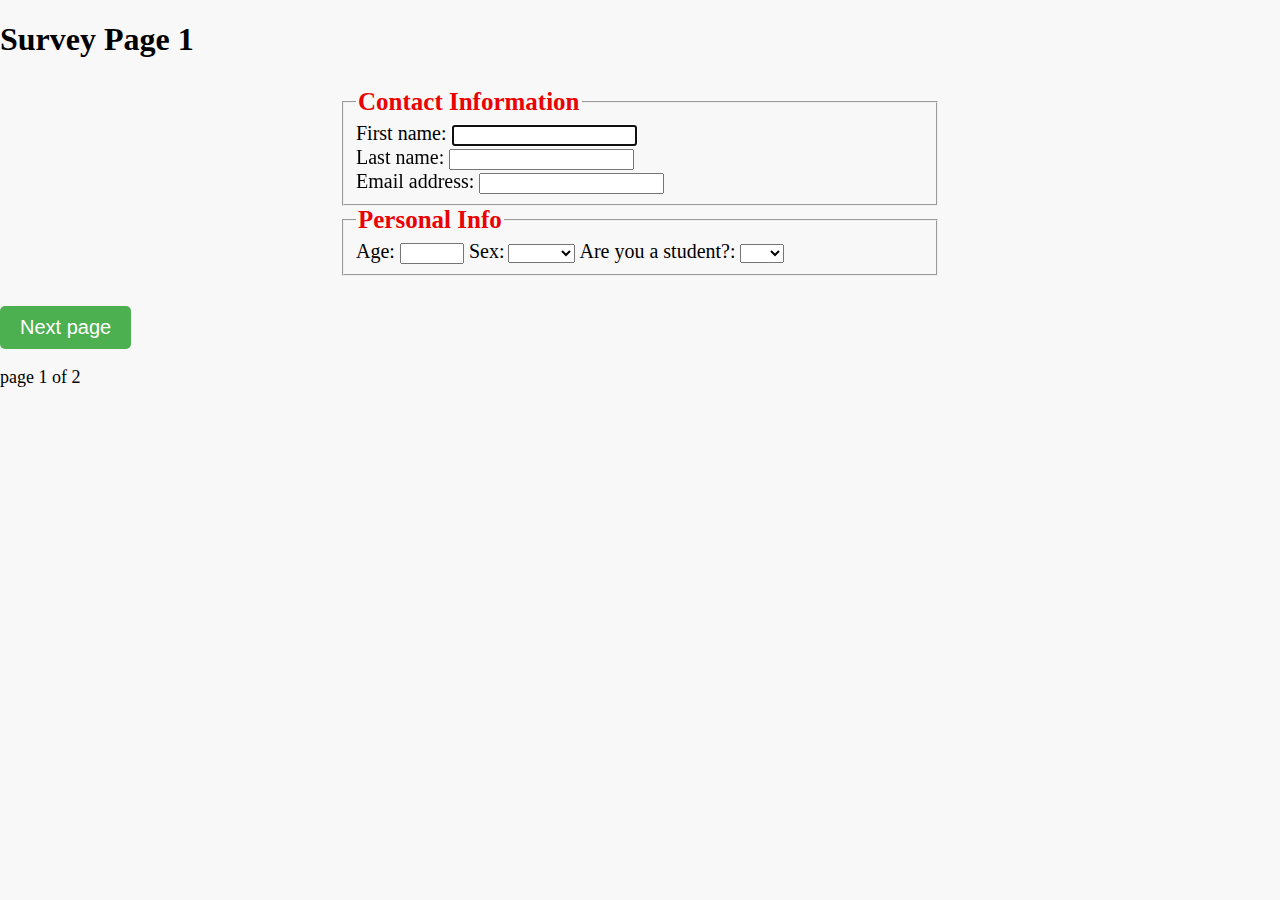
==== survey-1.html @ 562a3f06 "Almost Finished" ====
<!DOCTYPE html>
<html lang="en">
<head>
    <meta charset="UTF-8">
    <meta http-equiv="X-UA-Compatible" content="IE=edge">
    <meta name="viewport" content="width=device-width, initial-scale=1.0">
    <title>Survey Page 1</title>
    <link rel="stylesheet" href="./css/stylessheet.css"
</head>
<body>
    <h1>Survey Page 1</h1>
    <form>
        <fieldset>
            <legend>Contact Information</legend>
                <div>
                <label for="fname"> First name:
                <input id="fname" type="text" autofocus tabindex="1">
                </label>
                </div>

                <div>
                <label for="lname"> Last name:
                <input id="lname" type="text"autofocus tabindex="2">
                </label>
                </div>
                <div>
                <label for="email"> Email address:
                <input id="email" type="text">
                </label>
            
                </div>

        </fieldset>
        <fieldset>
            <legend>Personal Info</legend>
           
                <label for="age"> Age:
                    <input id="age" type="number"  min="0" max="120" >
                </label>
                <label for="genders">Sex:</label>
                <select name="Sex" id="genders">
                    <option value=" "> </option>
                    <option value="Male">Male</option>
                    <option value="Female">Female</option>
                </select>

                <label for="student">Are you a student?:</label>
                <select name="student" id="student">
                <option value=" "> </option>
                <option value="Yes">Yes</option>
                <option value="No">No</option>
                </select>
        </fieldset>
        </form>
    
    <p>
    <button onclick="window.location.href='./survey-2.html';">
        Next page
      </button>
    </p>
    <p>page 1 of 2</p>
</body>
</html>
---- css/stylessheet.css ----
body {
    background-color: #f8f8f8;
    margin: 0;
  }
form {
    max-width: 600px;
    margin: 30px auto;
  }
  legend {
    font-size: 25px;
    font-weight: bold;
    color: rgb(234, 2, 2);
  }
h2 {font-size:100px;


}

label{font-size: 20px;

}

p {font-size:18px;

}


  .transportation {
    display: grid;
    grid-template-columns: 1fr 2fr;
    grid-gap: 10px;
    align-items: center;
    
  }
  
  .transportation label {
    display: inline-block;
    margin-right: 10px;
    font-weight: normal;
  }
  
  .transportation select {
    padding: 5px;
    border-radius: 5px;
  }
  img {opacity:0.8;
    float: right;

  }
button {
    background-color: #4CAF50;
    color: white;
    border: none;
    padding: 10px 20px;
    text-align: center;
    text-decoration: none;
    display: inline-block;
    font-size: 20px;
    border-radius: 5px;
    cursor: pointer;
  }
  
  button:hover {
    background-color: #3e8e41;
  }
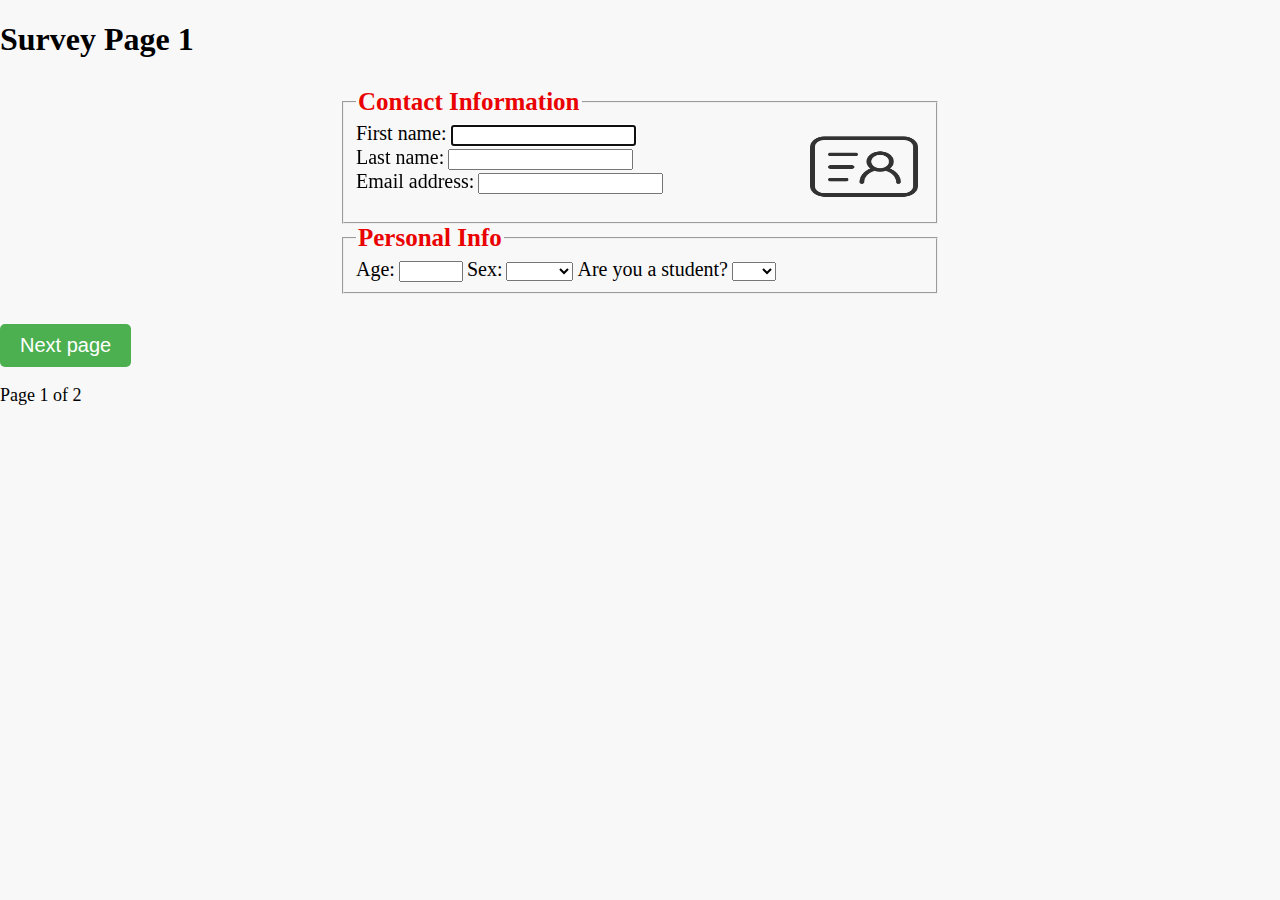
==== commit 0e25f55f: "Final Edits-Pictures put in and html validated" ====
--- a/survey-1.html
+++ b/survey-1.html
@@ -5,59 +5,49 @@
     <meta http-equiv="X-UA-Compatible" content="IE=edge">
     <meta name="viewport" content="width=device-width, initial-scale=1.0">
     <title>Survey Page 1</title>
-    <link rel="stylesheet" href="./css/stylessheet.css"
+    <link rel="stylesheet" href="./css/stylessheet.css">
 </head>
 <body>
     <h1>Survey Page 1</h1>
     <form>
         <fieldset>
             <legend>Contact Information</legend>
-                <div>
-                <label for="fname"> First name:
+            <img src="personal.jpg" alt="Transportation clipart" width="120" height="90" style="margin:auto; display: block;">
+
+            <div>
+                <label for="fname">First name:</label>
                 <input id="fname" type="text" autofocus tabindex="1">
-                </label>
-                </div>
-
-                <div>
-                <label for="lname"> Last name:
-                <input id="lname" type="text"autofocus tabindex="2">
-                </label>
-                </div>
-                <div>
-                <label for="email"> Email address:
-                <input id="email" type="text">
-                </label>
-            
-                </div>
-
+            </div>
+            <div>
+                <label for="lname">Last name:</label>
+                <input id="lname" type="text" tabindex="2">
+            </div>
+            <div>
+                <label for="email">Email address:</label>
+                <input id="email" type="email">
+            </div>
         </fieldset>
         <fieldset>
             <legend>Personal Info</legend>
-           
-                <label for="age"> Age:
-                    <input id="age" type="number"  min="0" max="120" >
-                </label>
-                <label for="genders">Sex:</label>
-                <select name="Sex" id="genders">
-                    <option value=" "> </option>
-                    <option value="Male">Male</option>
-                    <option value="Female">Female</option>
-                </select>
-
-                <label for="student">Are you a student?:</label>
-                <select name="student" id="student">
-                <option value=" "> </option>
+            <label for="age">Age:</label>
+            <input id="age" type="number" min="0" max="120">
+            <label for="genders">Sex:</label>
+            <select name="Sex" id="genders">
+                <option value=""> </option>
+                <option value="Male">Male</option>
+                <option value="Female">Female</option>
+            </select>
+            <label for="student">Are you a student?</label>
+            <select name="student" id="student">
+                <option value=""> </option>
                 <option value="Yes">Yes</option>
                 <option value="No">No</option>
-                </select>
+            </select>
         </fieldset>
-        </form>
-    
+    </form>
     <p>
-    <button onclick="window.location.href='./survey-2.html';">
-        Next page
-      </button>
+        <button onclick="window.location.href='./survey-2.html';">Next page</button>
     </p>
-    <p>page 1 of 2</p>
+    <p>Page 1 of 2</p>
 </body>
-</html>+</html>
--- a/css/stylessheet.css
+++ b/css/stylessheet.css
@@ -43,8 +43,10 @@
     padding: 5px;
     border-radius: 5px;
   }
-  img {opacity:0.8;
-    float: right;
+
+  img {opacity: 0.8;
+    float:right
+
 
   }
 button {
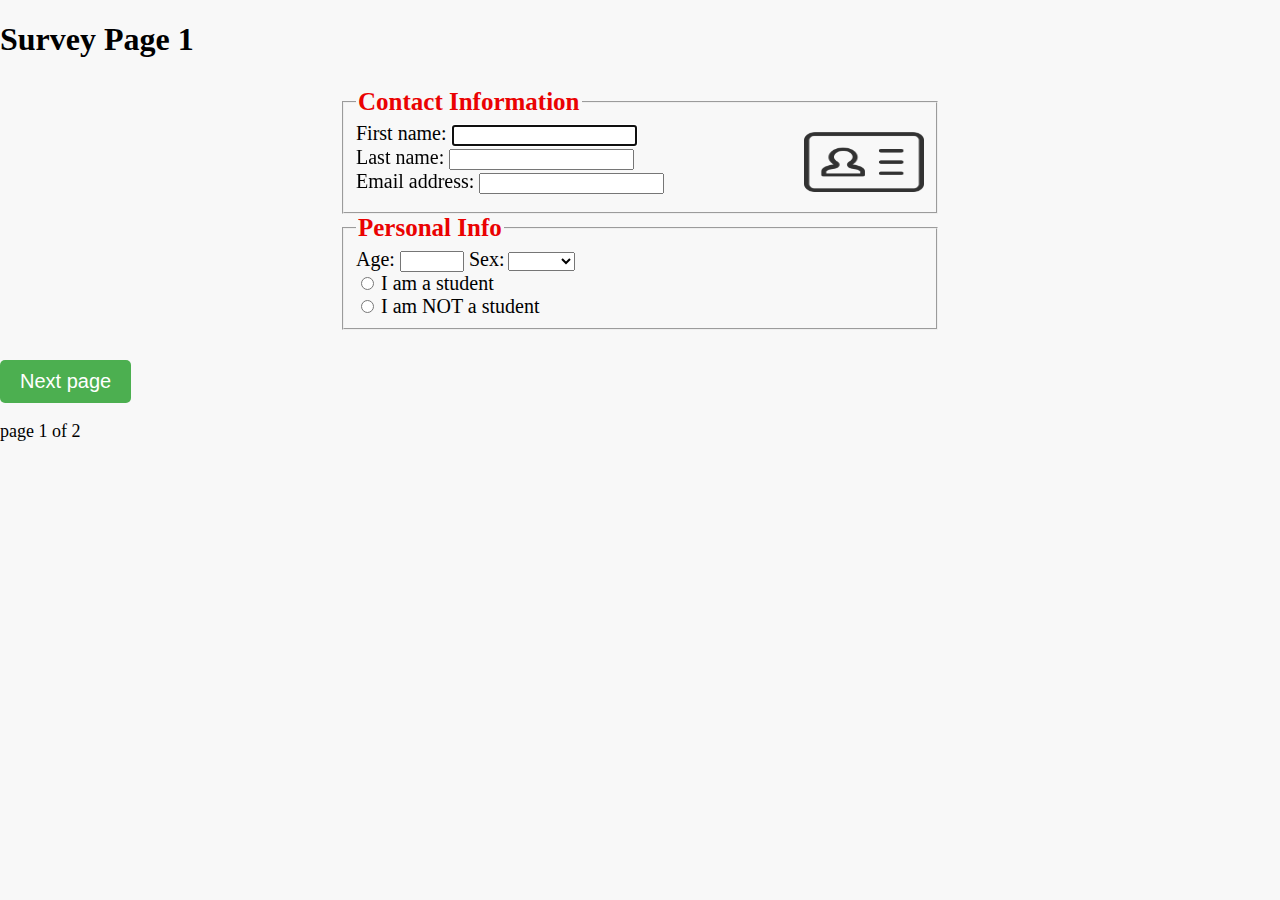
==== commit e92e13b6: "revised finish" ====
--- a/survey-1.html
+++ b/survey-1.html
@@ -12,42 +12,53 @@
     <form>
         <fieldset>
             <legend>Contact Information</legend>
-            <img src="personal.jpg" alt="Transportation clipart" width="120" height="90" style="margin:auto; display: block;">
+            <img src="personalpic.png" alt="personal clipart" width="120" height="80" style="margin:auto; display: block;">
 
-            <div>
-                <label for="fname">First name:</label>
+                <div>
+                <label for="fname"> First name:
                 <input id="fname" type="text" autofocus tabindex="1">
-            </div>
-            <div>
-                <label for="lname">Last name:</label>
-                <input id="lname" type="text" tabindex="2">
-            </div>
-            <div>
-                <label for="email">Email address:</label>
-                <input id="email" type="email">
-            </div>
+                </label>
+                </div>
+
+                <div>
+                <label for="lname"> Last name:
+                <input id="lname" type="text"autofocus tabindex="2">
+                </label>
+                </div>
+                <div>
+                <label for="email"> Email address:
+                <input id="email" type="text">
+                </label>
+            
+                </div>
+
         </fieldset>
         <fieldset>
             <legend>Personal Info</legend>
-            <label for="age">Age:</label>
-            <input id="age" type="number" min="0" max="120">
-            <label for="genders">Sex:</label>
-            <select name="Sex" id="genders">
-                <option value=""> </option>
-                <option value="Male">Male</option>
-                <option value="Female">Female</option>
-            </select>
-            <label for="student">Are you a student?</label>
-            <select name="student" id="student">
-                <option value=""> </option>
-                <option value="Yes">Yes</option>
-                <option value="No">No</option>
-            </select>
+           
+                <label for="age"> Age:
+                    <input id="age" type="number"  min="0" max="120" >
+                </label>
+                <label for="genders">Sex:</label>
+                <select name="Sex" id="genders">
+                    <option value=" "> </option>
+                    <option value="Male">Male</option>
+                    <option value="Female">Female</option>
+                </select>
+                <div>
+                <input type="radio" id="html" name="student?" value="HTML">
+<label for="yes student">I am a student</label><br>
+<input type="radio" id="css" name="student?" value="Nonstudent">
+<label for="nonstudent">I am NOT a student</label><br>
+</div>
         </fieldset>
-    </form>
+        </form>
+    
     <p>
-        <button onclick="window.location.href='./survey-2.html';">Next page</button>
+    <button onclick="window.location.href='./survey-2.html';">
+        Next page
+      </button>
     </p>
-    <p>Page 1 of 2</p>
+    <p>page 1 of 2</p>
 </body>
-</html>
+</html>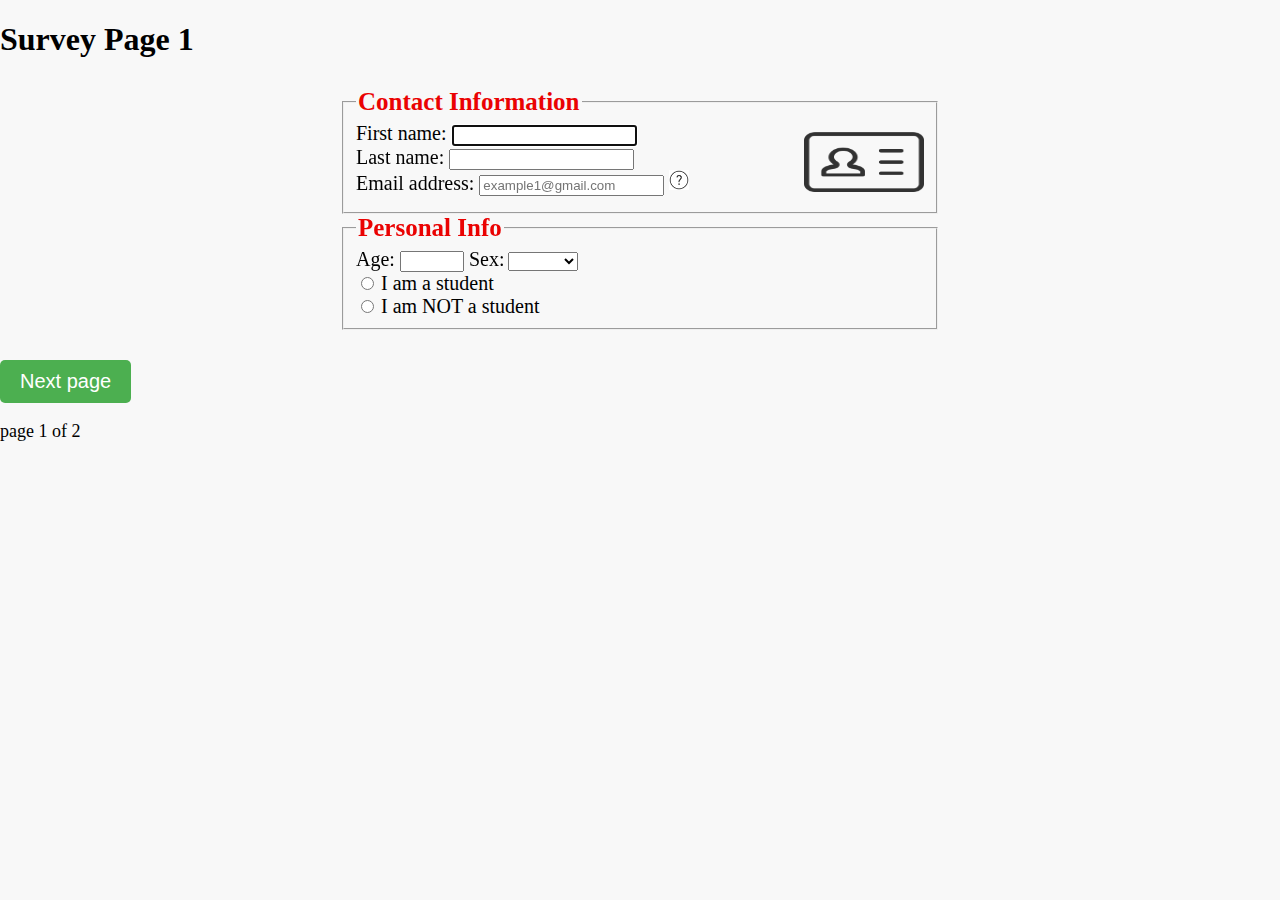
==== commit 41c62f4a: "Help button" ====
--- a/survey-1.html
+++ b/survey-1.html
@@ -16,18 +16,22 @@
 
                 <div>
                 <label for="fname"> First name:
-                <input id="fname" type="text" autofocus tabindex="1">
+                <input id="fname" type="text" autofocus tabindex="1" required>
                 </label>
                 </div>
 
                 <div>
                 <label for="lname"> Last name:
-                <input id="lname" type="text"autofocus tabindex="2">
+                <input id="lname" type="text"autofocus tabindex="2" required>
                 </label>
                 </div>
                 <div>
                 <label for="email"> Email address:
-                <input id="email" type="text">
+                <input id="email" type="text" required placeholder="example1@gmail.com">
+                <button2 class="help-icon">
+                    <img src="help.png" alt="Help Icon" width="20" height="20" wraptext>
+                    <span class="help-tooltip">You must enter a valid email to receive notifications</span>
+                  </button2>                                  
                 </label>
             
                 </div>
@@ -44,6 +48,7 @@
                     <option value=" "> </option>
                     <option value="Male">Male</option>
                     <option value="Female">Female</option>
+                    <option value="Intersex">Intersex</option>
                 </select>
                 <div>
                 <input type="radio" id="html" name="student?" value="HTML">
--- a/css/stylessheet.css
+++ b/css/stylessheet.css
@@ -43,12 +43,47 @@
     padding: 5px;
     border-radius: 5px;
   }
-
-  img {opacity: 0.8;
-    float:right
-
+  img {opacity:0.8;
+    float: right;
 
   }
+  
+  .help-text {
+    position: absolute;
+    top: 100%;
+    left: 50%;
+    transform: translateX(-50%);
+  }
+  .help-icon {
+    position: relative;
+    display: inline-block;
+  }
+  button2{ background-color: rgb(255, 255, 255);
+
+  }
+  .help-tooltip {
+    visibility: hidden;
+    opacity: 0;
+    transition: opacity 0.3s;
+    position: absolute;
+    top: 100%;
+    left: 50%;
+    transform: translateX(-50%);
+    background-color: rgb(255, 255, 255);
+    color: rgb(0, 0, 0);
+    padding: 5px;
+    border-radius: 5px;
+    font-size: 12px;
+    width:max-content
+  }
+  
+  .help-icon:hover .help-tooltip {
+    visibility: visible;
+    opacity: 1;
+    cursor: pointer;
+  }
+  
+  
 button {
     background-color: #4CAF50;
     color: white;
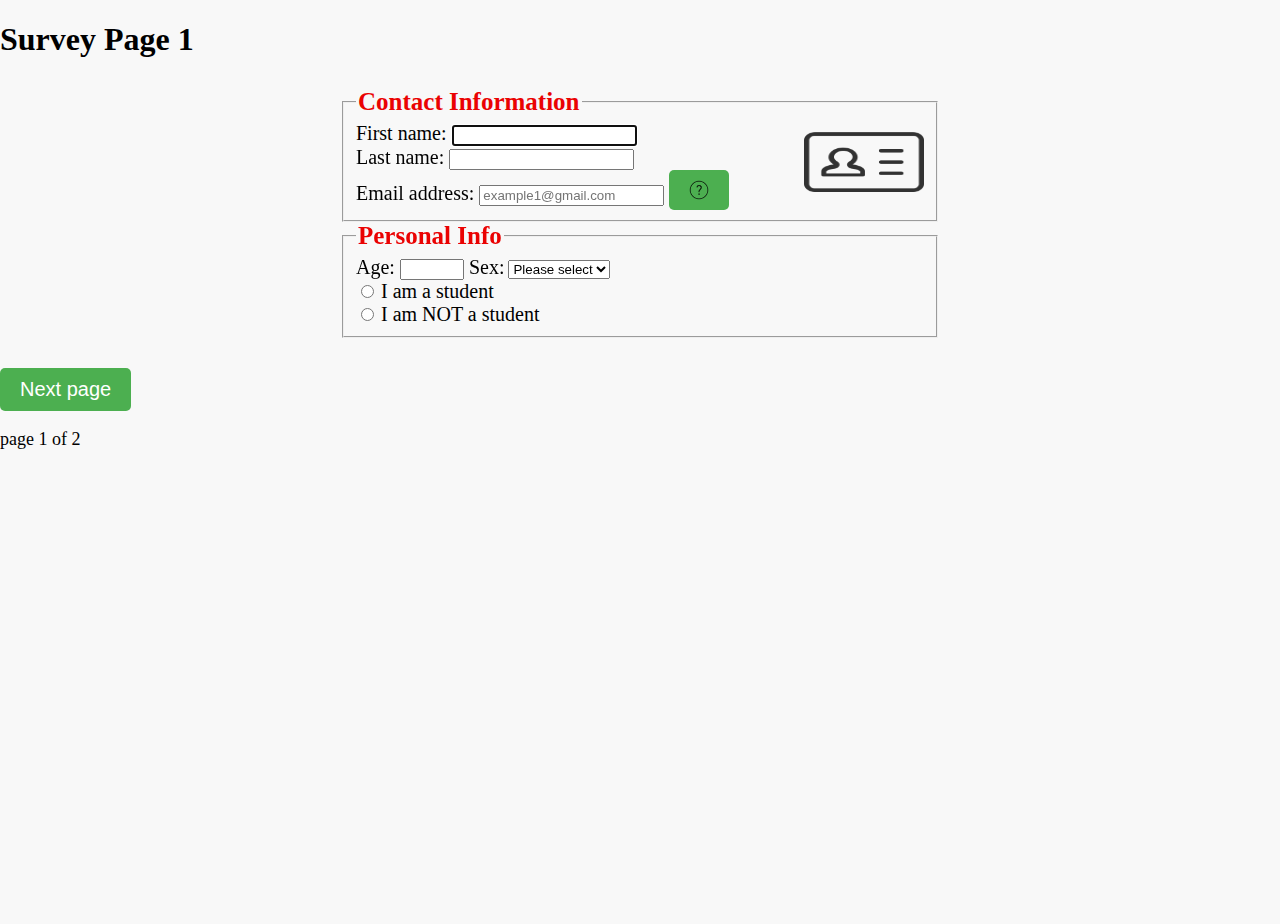
==== commit a9cf4784: "errors fixed and validated" ====
--- a/survey-1.html
+++ b/survey-1.html
@@ -13,57 +13,56 @@
         <fieldset>
             <legend>Contact Information</legend>
             <img src="personalpic.png" alt="personal clipart" width="120" height="80" style="margin:auto; display: block;">
+            <div>
+                <label for="fname"> First name:
+                    <input id="fname" type="text" autofocus tabindex="1" required>
+                </label>
+            </div>
+            <div>
+                <label for="lname"> Last name:
+                    <input id="lname" type="text" tabindex="2" required>
+                </label>
+            </div>
+            <div>
+                <label for="email"> Email address:
+                    <input id="email" type="email" required placeholder="example1@gmail.com">
+                    <button class="e-mail">
+                        <img src="help.png" alt="Help Icon" width="20" height="20">
+                        <span class="help-tooltip">You must enter a valid email to receive notifications</span>
+                    </button>                                  
+                </label>            
+            </div>
+        </fieldset>
 
-                <div>
-                <label for="fname"> First name:
-                <input id="fname" type="text" autofocus tabindex="1" required>
-                </label>
-                </div>
-
-                <div>
-                <label for="lname"> Last name:
-                <input id="lname" type="text"autofocus tabindex="2" required>
-                </label>
-                </div>
-                <div>
-                <label for="email"> Email address:
-                <input id="email" type="text" required placeholder="example1@gmail.com">
-                <button2 class="help-icon">
-                    <img src="help.png" alt="Help Icon" width="20" height="20" wraptext>
-                    <span class="help-tooltip">You must enter a valid email to receive notifications</span>
-                  </button2>                                  
-                </label>
-            
-                </div>
-
-        </fieldset>
         <fieldset>
             <legend>Personal Info</legend>
-           
-                <label for="age"> Age:
-                    <input id="age" type="number"  min="0" max="120" >
-                </label>
-                <label for="genders">Sex:</label>
-                <select name="Sex" id="genders">
-                    <option value=" "> </option>
-                    <option value="Male">Male</option>
-                    <option value="Female">Female</option>
-                    <option value="Intersex">Intersex</option>
-                </select>
-                <div>
-                <input type="radio" id="html" name="student?" value="HTML">
-<label for="yes student">I am a student</label><br>
-<input type="radio" id="css" name="student?" value="Nonstudent">
-<label for="nonstudent">I am NOT a student</label><br>
-</div>
+            <label for="age"> Age:
+                <input id="age" type="number"  min="0" max="120" >
+            </label>
+
+            <label for="gender">Sex:</label>
+            <select name="gender" id="gender">
+                <option value=" ">Please select</option>
+                <option value="Male">Male</option>
+                <option value="Female">Female</option>
+                <option value="Intersex">Intersex</option>
+            </select>
+
+            <div>
+                <input type="radio" id="html" name="student" value="HTML">
+                <label for="html">I am a student</label><br>
+
+                <input type="radio" id="css" name="student" value="Nonstudent">
+                <label for="css">I am NOT a student</label><br>
+            </div>
         </fieldset>
-        </form>
-    
+    </form>
+
     <p>
-    <button onclick="window.location.href='./survey-2.html';">
-        Next page
-      </button>
+        <button onclick="window.location.href='./survey-2.html';">
+            Next page
+        </button>
     </p>
     <p>page 1 of 2</p>
 </body>
-</html>+</html>
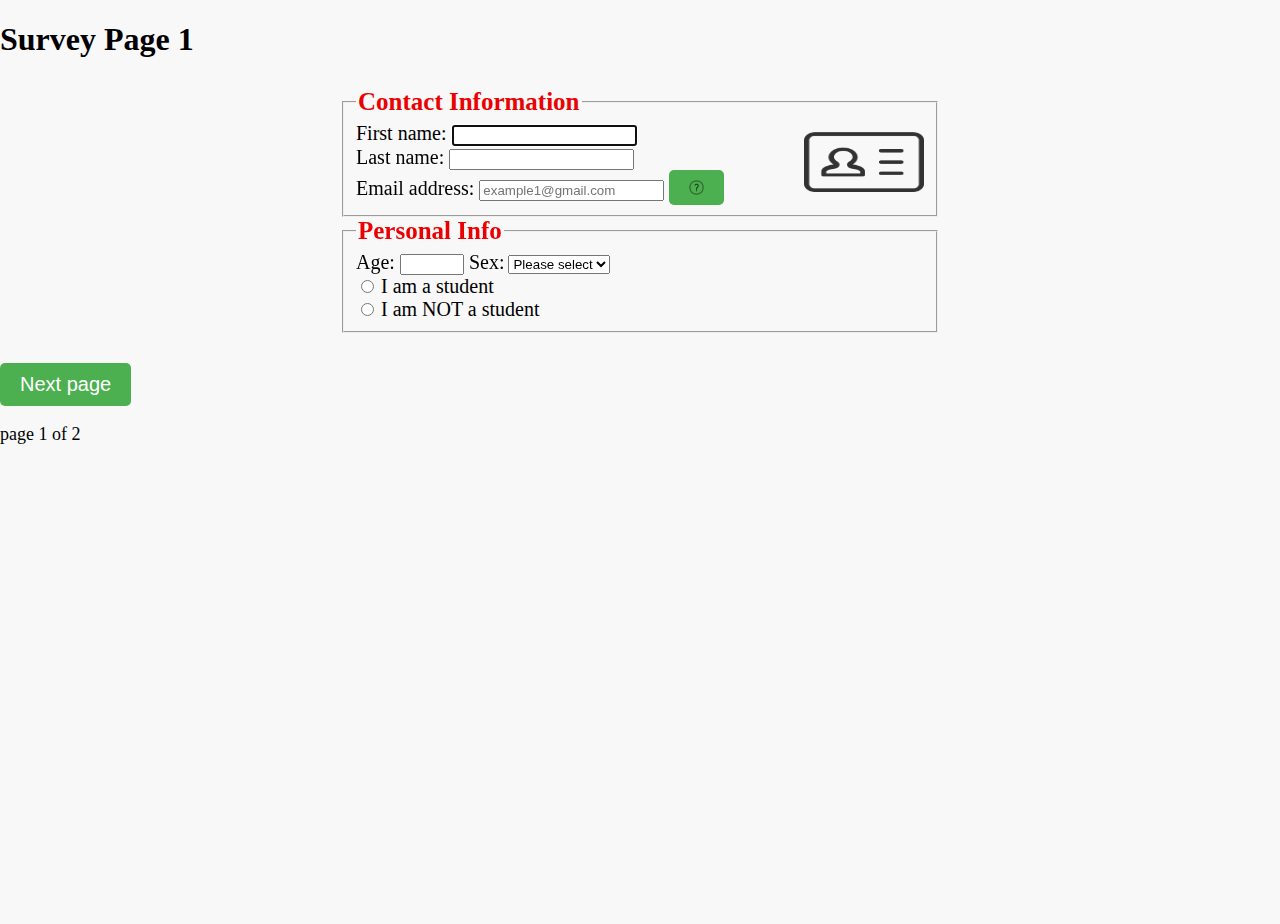
==== commit 408a71b3: "Update survey-1.html" ====
--- a/survey-1.html
+++ b/survey-1.html
@@ -27,7 +27,7 @@
                 <label for="email"> Email address:
                     <input id="email" type="email" required placeholder="example1@gmail.com">
                     <button class="e-mail">
-                        <img src="help.png" alt="Help Icon" width="20" height="20">
+                        <img src="help.png" alt="Help Icon" width="15" height="15">
                         <span class="help-tooltip">You must enter a valid email to receive notifications</span>
                     </button>                                  
                 </label>            
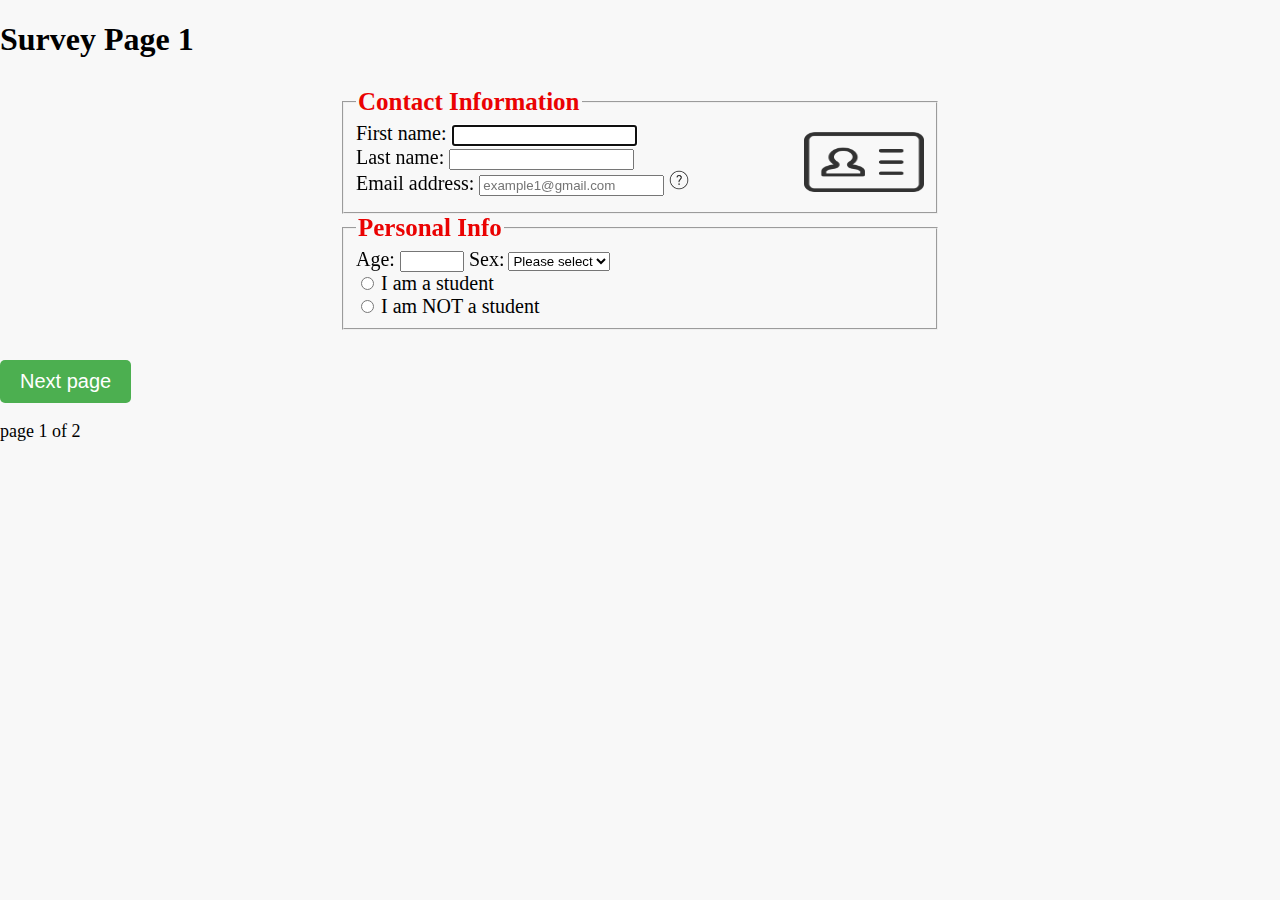
==== commit 32f3f4ee: "help button fixed" ====
--- a/survey-1.html
+++ b/survey-1.html
@@ -26,10 +26,10 @@
             <div>
                 <label for="email"> Email address:
                     <input id="email" type="email" required placeholder="example1@gmail.com">
-                    <button class="e-mail">
-                        <img src="help.png" alt="Help Icon" width="15" height="15">
+                    <button2 class="help-icon">
+                        <img src="help.png" alt="Help Icon" width="20" height="20">
                         <span class="help-tooltip">You must enter a valid email to receive notifications</span>
-                    </button>                                  
+                      </button2>
                 </label>            
             </div>
         </fieldset>
--- a/css/stylessheet.css
+++ b/css/stylessheet.css
@@ -58,9 +58,7 @@
     position: relative;
     display: inline-block;
   }
-  button2{ background-color: rgb(255, 255, 255);
-
-  }
+  
   .help-tooltip {
     visibility: hidden;
     opacity: 0;
